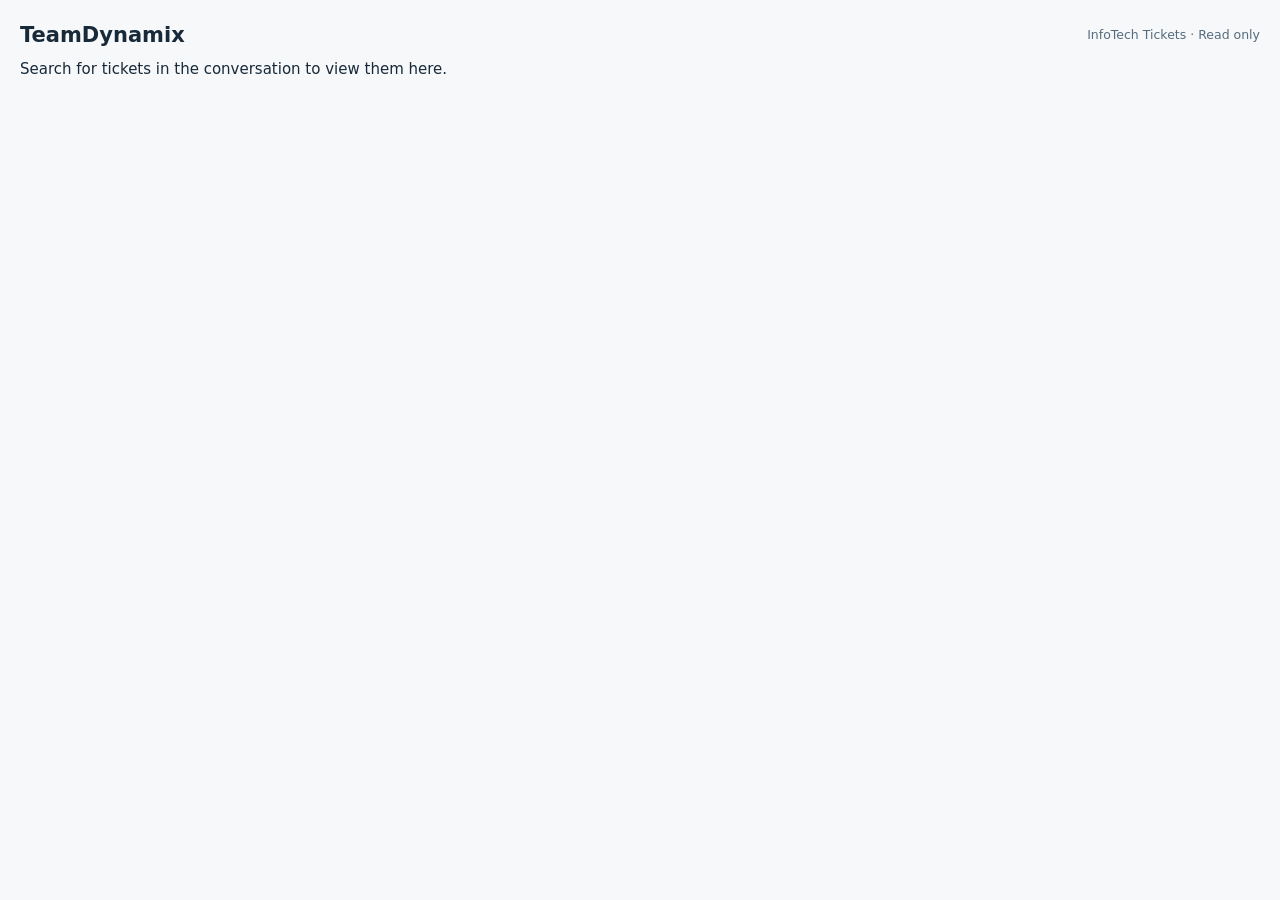
==== src/dynamix_manager/plugin_app.html @ 9d7eee30 "Track reviewed hosted runtime and read-only plugin prerequisites" ====
<!doctype html>
<html lang="en"><meta charset="utf-8"><meta name="viewport" content="width=device-width,initial-scale=1">
<title>TeamDynamix Tickets</title>
<style>
:root{color-scheme:light dark;font:15px/1.5 system-ui,sans-serif;--ink:light-dark(#182a3a,#e6edf5);--muted:light-dark(#566b7e,#b0c0ce);--line:light-dark(#d7e0e8,#445465);--surface:light-dark(#f6f8fa,#15202b);--link:light-dark(#1557a0,#9bcbff)}*{box-sizing:border-box}body{margin:0;padding:20px;color:var(--ink);background:var(--surface)}[hidden]{display:none!important}header{display:flex;justify-content:space-between;align-items:center;gap:16px}h1{font-size:21px;margin:0}small,.muted{color:var(--muted)}#tickets{display:grid;gap:10px;margin-top:18px}.ticket{border:1px solid var(--line);border-radius:10px;padding:14px}h2{font-size:19px;line-height:1.3;margin:12px 0}h3{font-size:16px;margin:24px 0 8px}p{margin:6px 0}a{color:var(--link)}button{font:inherit;cursor:pointer;color:var(--link);background:transparent;border:1px solid var(--line);border-radius:6px;padding:8px 12px}button:hover{background:light-dark(#e8eef5,#283c50)}button:focus-visible,a:focus-visible{outline:2px solid var(--link);outline-offset:3px}button:disabled{opacity:.55;cursor:wait}.ticket-title{display:block;text-align:left;border:0;padding:0;font-size:16px;font-weight:650;overflow-wrap:anywhere}.ticket a{display:inline-block;margin-top:8px;font-size:13px}#warning,#activity-warning{font-size:13px;color:var(--muted)}#detail{margin-top:20px}#detail-title{outline:none;overflow-wrap:anywhere}dl{display:grid;grid-template-columns:minmax(100px,1fr) 3fr;gap:8px 16px;margin:16px 0}dt{color:var(--muted)}dd{margin:0;overflow-wrap:anywhere}.prose{white-space:pre-wrap;overflow-wrap:anywhere;max-width:75ch}.activity-item{padding:16px 0;border-top:1px solid var(--line)}.activity-item small{display:block;margin-bottom:6px}#status{color:var(--muted)}#error{color:light-dark(#a12b20,#ffb4a9)}@media(max-width:420px){body{padding:12px}header{align-items:flex-start;flex-direction:column;gap:2px}dl{grid-template-columns:1fr 2fr}}
</style>
<header><h1>TeamDynamix</h1><small>InfoTech Tickets · Read only</small></header>
<p id="status" role="status" aria-live="polite"></p><p id="error" role="alert"></p>
<section id="results" aria-label="Ticket results">
 <p id="empty">Search for tickets in the conversation to view them here.</p>
 <main id="tickets"></main><p id="warning"></p>
</section>
<section id="detail" hidden aria-label="Ticket details">
 <button id="back" type="button">← Back to results</button>
 <h2 id="detail-title" tabindex="-1"></h2><dl id="fields"></dl>
 <h3>Description</h3><div id="description" class="prose"></div>
 <section id="custom" hidden><h3>Custom fields</h3><dl id="attributes"></dl></section>
 <h3>Activity</h3><button id="load-activity" type="button">Load activity</button>
 <div id="activity"></div><p id="activity-warning"></p>
</section>
<script>
const el=id=>document.getElementById(id);
const pending=new Map();let nextId=0,hostReady=false,selection=0,currentId=null;
let loading=false;
const initId='tdx-init';
function request(method,params){
 return new Promise((resolve,reject)=>{
  const id=`tdx-${++nextId}`;
  const timer=setTimeout(()=>{pending.delete(id);reject(new Error('The connection timed out. Please try again.'));},35000);
  pending.set(id,{resolve,reject,timer});
  window.parent.postMessage({jsonrpc:'2.0',id,method,params},'*');
 });
}
async function callTool(name,args){
 let result;
 if(hostReady)result=await request('tools/call',{name,arguments:args});
 else if(window.openai?.callTool)result=await window.openai.callTool(name,args);
 else throw new Error('Open this app through its connected ChatGPT plugin to load ticket details.');
 if(result?.isError)throw new Error('TeamDynamix could not load this information. Retry or check the connection.');
 let data=result?.structuredContent;
 if(!data&&Array.isArray(result?.content)){const text=result.content.find(x=>x.type==='text');if(text){try{data=JSON.parse(text.text)}catch{}}}
 if(!data||typeof data!=='object')throw new Error('The connection returned an unsupported response.');
 return data;
}
function setStatus(message=''){el('status').textContent=message;}
function clearError(){el('error').textContent='';}
function addField(root,label,value){
 if(value===null||value===undefined||value==='')return;
 const term=document.createElement('dt'),definition=document.createElement('dd');
 term.textContent=label;definition.textContent=typeof value==='object'?JSON.stringify(value):String(value);root.append(term,definition);
}
function renderResults(data){
 const root=el('tickets');root.replaceChildren();
 const tickets=Array.isArray(data.tickets)?data.tickets:[];
 el('empty').hidden=tickets.length>0;el('empty').textContent='No tickets returned.';
 el('warning').textContent=data.warning||'';
 for(const ticket of tickets){
  const card=document.createElement('article');card.className='ticket';
  const title=document.createElement('button');title.type='button';title.className='ticket-title';
  title.textContent=`#${ticket.ID} · ${ticket.Title||'Untitled'}`;title.onclick=()=>openTicket(ticket.ID);card.append(title);
  const meta=document.createElement('p');meta.className='muted';meta.textContent=[ticket.StatusName,ticket.ResponsibleFullName||ticket.ResponsibleGroupName,ticket.PriorityName].filter(Boolean).join(' · ');card.append(meta);
  try{const url=new URL(ticket.url);if(url.protocol==='https:'&&url.hostname==='cedarville.teamdynamix.com'&&url.pathname.startsWith('/TDNext/')){const link=document.createElement('a');link.href=url.href;link.textContent='Open in TeamDynamix ↗';link.target='_blank';link.rel='noopener noreferrer';card.append(link);}}catch{}
  root.append(card);
 }
}
function renderDetail(data){
 const ticket=data.detail;if(!ticket||!Number.isInteger(ticket.ID))throw new Error('Ticket details were not returned.');
 currentId=ticket.ID;el('results').hidden=true;el('detail').hidden=false;
 el('detail-title').textContent=`#${ticket.ID} · ${ticket.Title||'Untitled'}`;
 const fields=el('fields');fields.replaceChildren();
 for(const [label,value] of [['Status',ticket.StatusName],['Priority',ticket.PriorityName],['Requester',ticket.RequestorName],['Assigned to',ticket.ResponsibleFullName],['Group',ticket.ResponsibleGroupName],['Created',ticket.CreatedDate],['Updated',ticket.ModifiedDate],['Due',ticket.EndDate]])addField(fields,label,value);
 el('description').textContent=data.description_text??ticket.Description??'No description provided.';
 const attributes=el('attributes');attributes.replaceChildren();
 const rows=Array.isArray(ticket.Attributes)?ticket.Attributes:[];
 for(const item of rows)addField(attributes,item.Name||'Field',item.ValueText??item.Value);
 el('custom').hidden=rows.length===0;
 el('activity').replaceChildren();el('activity-warning').textContent='';
 el('load-activity').disabled=false;el('load-activity').textContent='Load activity';
 el('detail-title').focus();
}
function back(){
 selection++;loading=false;currentId=null;clearError();setStatus();
 el('detail').hidden=true;el('results').hidden=false;
 const first=el('tickets').querySelector('button');if(first)first.focus();
}
async function openTicket(id){
 const version=++selection;loading=true;clearError();setStatus(`Loading ticket #${id}…`);
 el('detail').hidden=true;el('results').hidden=false;
 try{const data=await callTool('get_ticket',{ticket_id:id});if(version!==selection)return;
  if(data.detail?.ID!==id)throw new Error('Details do not match the selected ticket.');
  renderDetail(data);setStatus();await loadActivity(version);
 }catch(error){if(version===selection){setStatus();el('error').textContent=error.message;}}
 finally{if(version===selection)loading=false;}
}
async function loadActivity(version=selection){
 const id=currentId;if(id===null)return;el('load-activity').disabled=true;clearError();setStatus('Loading activity…');
 try{const data=await callTool('ticket_feed',{ticket_id:id,limit:25});if(version!==selection||id!==currentId)return;
  if(data.ticket_id!==id)throw new Error('Activity does not match the selected ticket.');
  const root=el('activity');root.replaceChildren();
  for(const item of (data.items||[])){
   const entry=document.createElement('article');entry.className='activity-item';
   const meta=document.createElement('small');meta.textContent=[item.CreatedFullName,item.CreatedDate,item.IsPrivate===false?'Public':'Private / visibility unconfirmed'].filter(Boolean).join(' · ');
   const text=document.createElement('div');text.className='prose';text.textContent=item.body_text??item.Body??'';entry.append(meta,text);root.append(entry);
  }
  if(!data.items?.length)root.textContent='No activity returned.';
  el('activity-warning').textContent=data.warning||'';setStatus();
 }catch(error){if(version===selection){setStatus();el('error').textContent=error.message;}}
 finally{if(version===selection){el('load-activity').disabled=false;el('load-activity').textContent='Refresh activity';}}
}
function render(data){
 if(!data||typeof data!=='object')return;
 selection++;loading=false;clearError();setStatus();
 if(data.detail){renderDetail(data);return;}
 if(Array.isArray(data.tickets)){renderResults(data);back();}
}
el('back').onclick=back;el('load-activity').onclick=()=>loadActivity();
window.addEventListener('message',event=>{
 if(event.source!==window.parent)return;
 const msg=event.data;if(msg?.jsonrpc!=='2.0')return;
 if(msg.id===initId&&msg.result){hostReady=true;window.parent.postMessage({jsonrpc:'2.0',method:'ui/notifications/initialized'},'*');return;}
 if(pending.has(msg.id)){const item=pending.get(msg.id);pending.delete(msg.id);clearTimeout(item.timer);if(msg.error)item.reject(new Error('The app connection rejected this request.'));else item.resolve(msg.result);return;}
 if(msg.method==='ui/notifications/tool-result'&&!loading)render(msg.params?.structuredContent);
});
if(window.parent!==window)window.parent.postMessage({jsonrpc:'2.0',id:initId,method:'ui/initialize',params:{protocolVersion:'2026-01-26',appInfo:{name:'teamdynamix',version:'0.2.0'},appCapabilities:{}}},'*');
if(window.openai?.toolOutput)render(window.openai.toolOutput);
window.addEventListener('openai:set_globals',event=>{if(event.detail?.globals?.toolOutput&&!loading)render(event.detail.globals.toolOutput);});
</script></html>
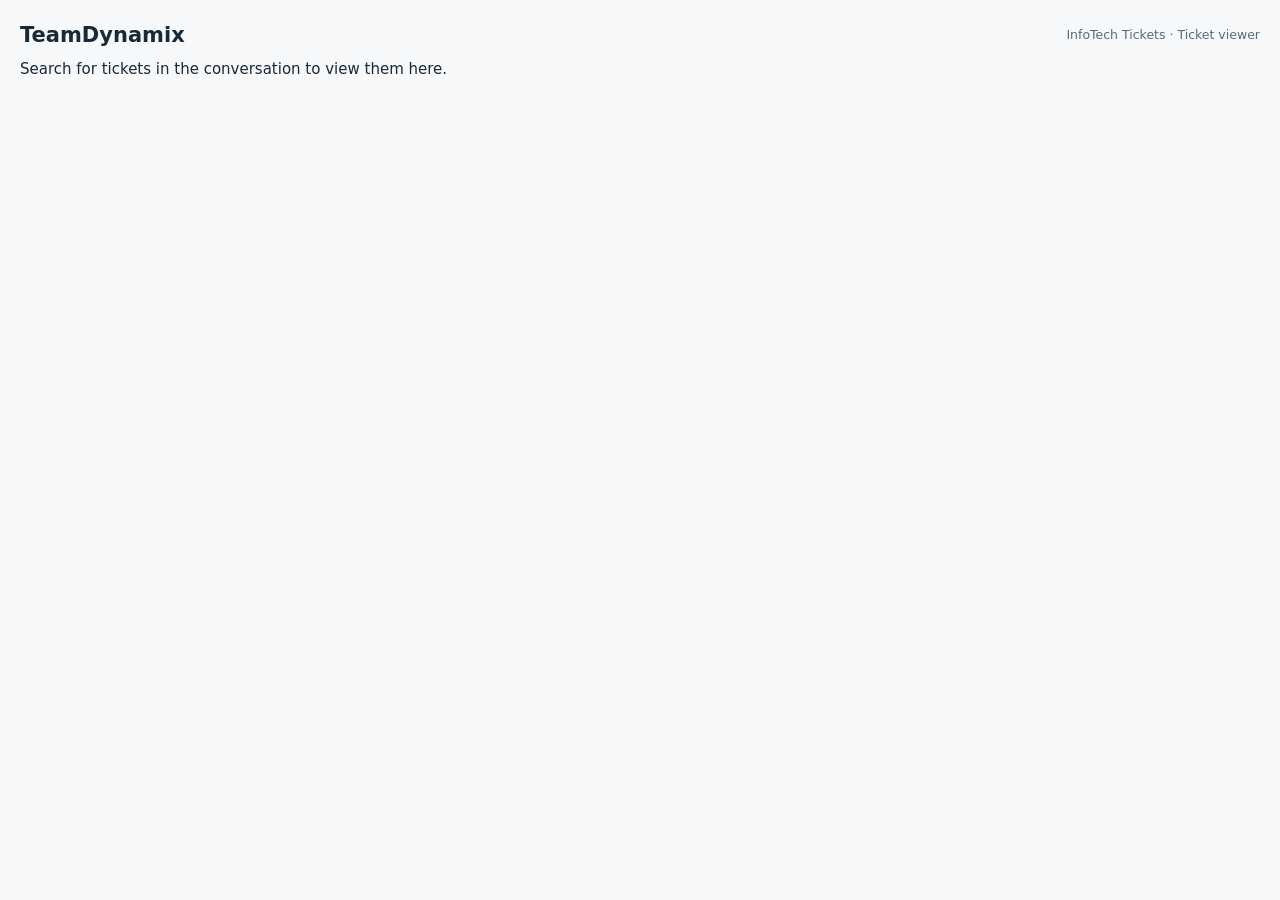
==== commit c5f80239: "Label the ticket widget as a viewer instead of read-only Co-Authored-By: Claude Fable 5.1 <noreply@a" ====
--- a/src/dynamix_manager/plugin_app.html
+++ b/src/dynamix_manager/plugin_app.html
@@ -4,7 +4,7 @@
 <style>
 :root{color-scheme:light dark;font:15px/1.5 system-ui,sans-serif;--ink:light-dark(#182a3a,#e6edf5);--muted:light-dark(#566b7e,#b0c0ce);--line:light-dark(#d7e0e8,#445465);--surface:light-dark(#f6f8fa,#15202b);--link:light-dark(#1557a0,#9bcbff)}*{box-sizing:border-box}body{margin:0;padding:20px;color:var(--ink);background:var(--surface)}[hidden]{display:none!important}header{display:flex;justify-content:space-between;align-items:center;gap:16px}h1{font-size:21px;margin:0}small,.muted{color:var(--muted)}#tickets{display:grid;gap:10px;margin-top:18px}.ticket{border:1px solid var(--line);border-radius:10px;padding:14px}h2{font-size:19px;line-height:1.3;margin:12px 0}h3{font-size:16px;margin:24px 0 8px}p{margin:6px 0}a{color:var(--link)}button{font:inherit;cursor:pointer;color:var(--link);background:transparent;border:1px solid var(--line);border-radius:6px;padding:8px 12px}button:hover{background:light-dark(#e8eef5,#283c50)}button:focus-visible,a:focus-visible{outline:2px solid var(--link);outline-offset:3px}button:disabled{opacity:.55;cursor:wait}.ticket-title{display:block;text-align:left;border:0;padding:0;font-size:16px;font-weight:650;overflow-wrap:anywhere}.ticket a{display:inline-block;margin-top:8px;font-size:13px}#warning,#activity-warning{font-size:13px;color:var(--muted)}#detail{margin-top:20px}#detail-title{outline:none;overflow-wrap:anywhere}dl{display:grid;grid-template-columns:minmax(100px,1fr) 3fr;gap:8px 16px;margin:16px 0}dt{color:var(--muted)}dd{margin:0;overflow-wrap:anywhere}.prose{white-space:pre-wrap;overflow-wrap:anywhere;max-width:75ch}.activity-item{padding:16px 0;border-top:1px solid var(--line)}.activity-item small{display:block;margin-bottom:6px}#status{color:var(--muted)}#error{color:light-dark(#a12b20,#ffb4a9)}@media(max-width:420px){body{padding:12px}header{align-items:flex-start;flex-direction:column;gap:2px}dl{grid-template-columns:1fr 2fr}}
 </style>
-<header><h1>TeamDynamix</h1><small>InfoTech Tickets · Read only</small></header>
+<header><h1>TeamDynamix</h1><small>InfoTech Tickets · Ticket viewer</small></header>
 <p id="status" role="status" aria-live="polite"></p><p id="error" role="alert"></p>
 <section id="results" aria-label="Ticket results">
  <p id="empty">Search for tickets in the conversation to view them here.</p>
